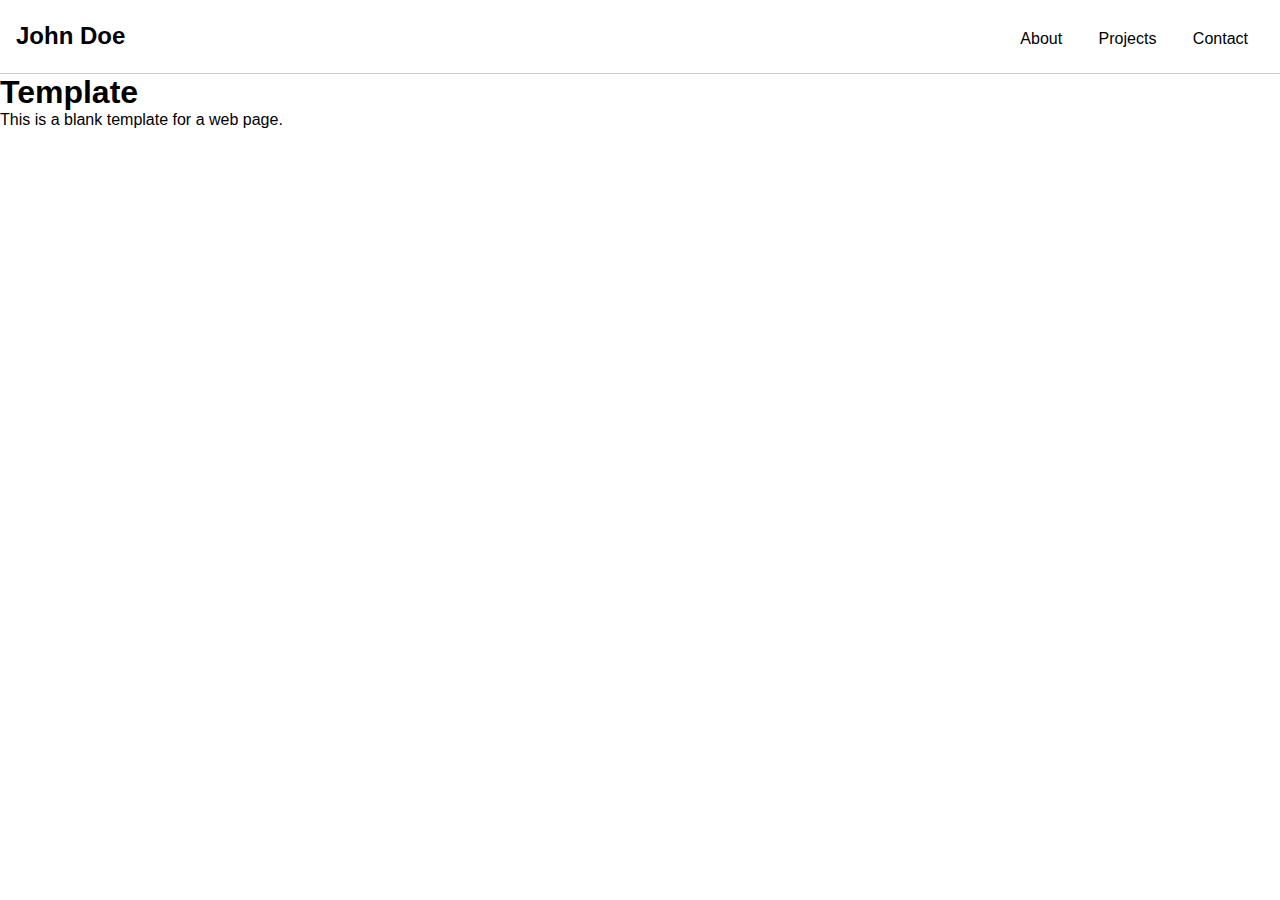
==== Index.html @ fece655e "Create Index.html" ====
<!DOCTYPE html>
<html>
<head>
<style>
  * {
  margin: 0;
  padding: 0;
  border: none;
  font-family: Arial, sans-serif;
}

  body {
  font-family: Helvetica;
  margin: 0;
}
a {
  text-decoration: none;
  color: #000;
}
.site-header { 
  border-bottom: 1px solid #ccc;
  padding: .5em 1em;
  display: flex;
  justify-content: space-between;
}

.site-identity h1 {
  font-size: 1.5em;
  margin: .6em 0;
  display: inline-block;
}


.site-navigation ul, 
.site-navigation li {
  margin: 0; 
  padding: 0;
}

.site-navigation li {
  display: inline-block;
  margin: 1.4em 1em 1em 1em;
}
</style>
  <header class="site-header">
  <div class="site-identity">
    <h1><a href="#">John Doe</a></h1>
  </div>  
  <nav class="site-navigation">
    <ul class="nav">
      <li><a href="#">About</a></li> 
      <li><a href="#">Projects</a></li> 
      <li><a href="#">Contact</a></li> 
    </ul>
  </nav>
</header>
</head>
<body>

  <h1>Template</h1>
  
  <p>This is a blank template for a web page.</p>
  
</body>
</html>
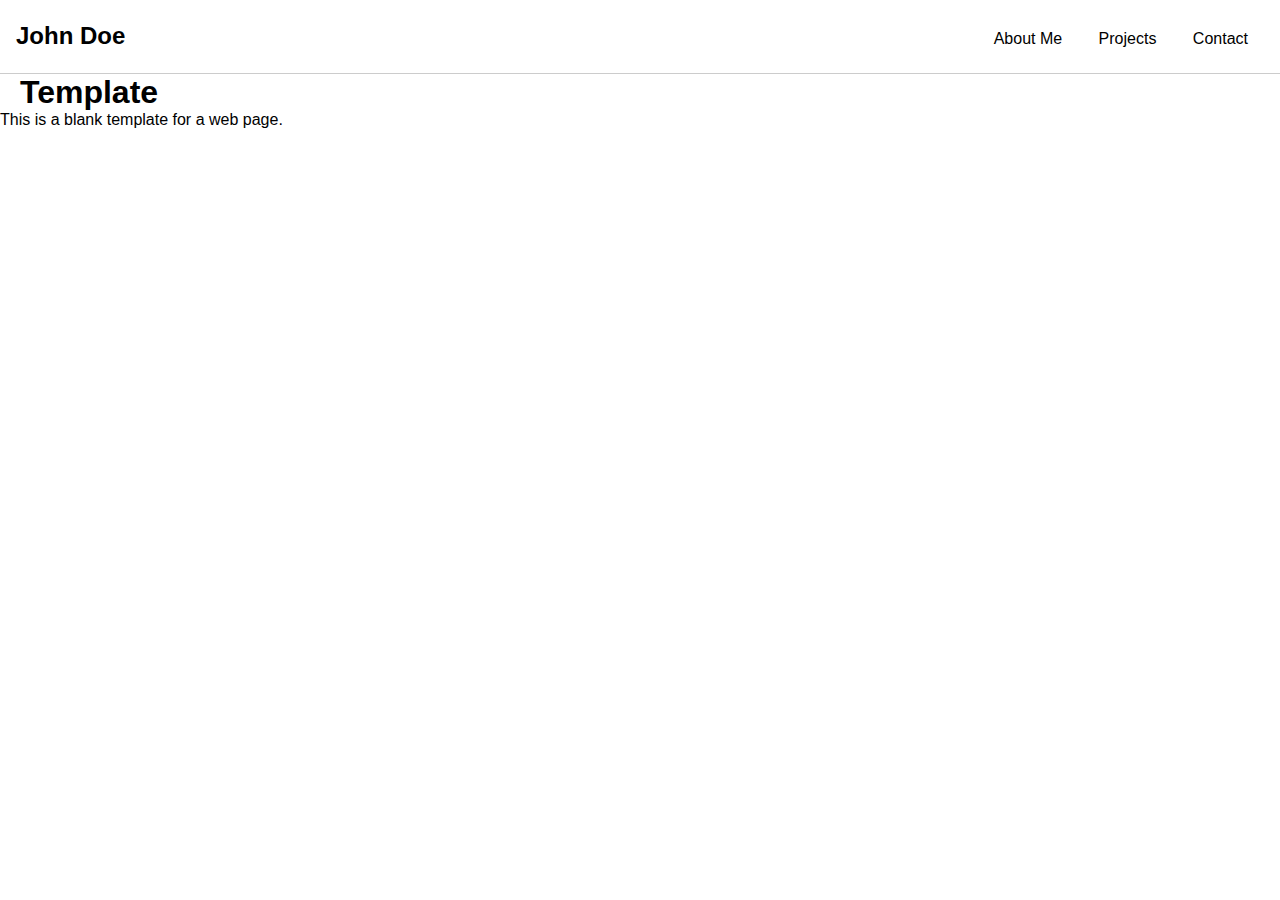
==== commit 1575c86c: "Update Index.html" ====
--- a/Index.html
+++ b/Index.html
@@ -8,7 +8,10 @@
   border: none;
   font-family: Arial, sans-serif;
 }
-
+  h1 {
+  margin-left: 20px;
+  
+  }
   body {
   font-family: Helvetica;
   margin: 0;
@@ -48,7 +51,7 @@
   </div>  
   <nav class="site-navigation">
     <ul class="nav">
-      <li><a href="#">About</a></li> 
+      <li><a href="#">About Me</a></li> 
       <li><a href="#">Projects</a></li> 
       <li><a href="#">Contact</a></li> 
     </ul>
